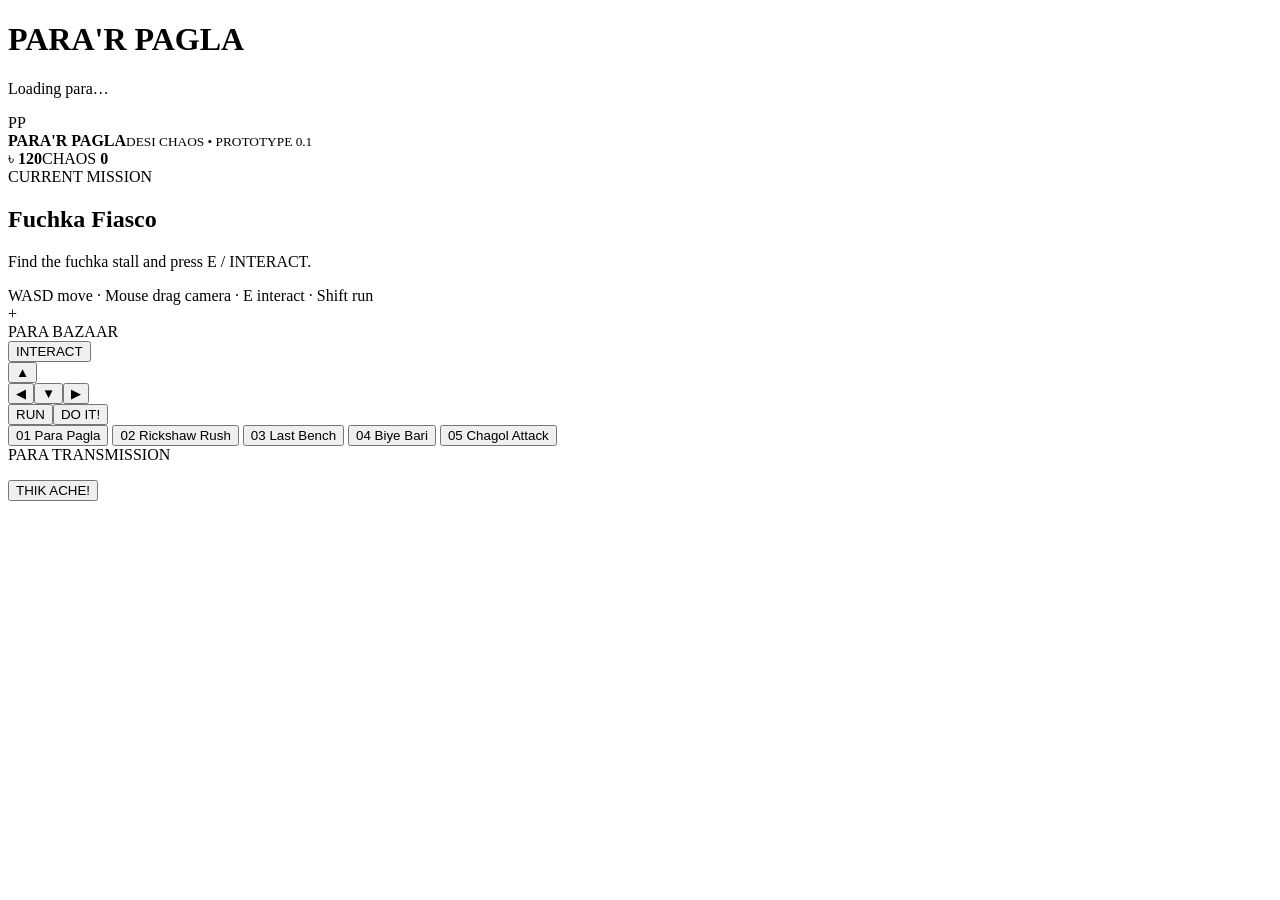
==== index.html @ e67f31fb "Add files via upload" ====
<!doctype html>
<html lang="en">
<head>
  <meta charset="utf-8">
  <meta name="viewport" content="width=device-width,initial-scale=1,maximum-scale=1,user-scalable=no">
  <title>Para'r Pagla — Desi Chaos</title>
  <link rel="stylesheet" href="css/style.css">
</head>
<body>
  <div id="loading"><div class="loader"></div><h1>PARA'R PAGLA</h1><p>Loading para…</p></div>
  <div id="game-ui">
    <header class="topbar">
      <div class="brand"><span class="brand-mark">PP</span><div><strong>PARA'R PAGLA</strong><small>DESI CHAOS • PROTOTYPE 0.1</small></div></div>
      <div class="stats"><span>৳ <b id="cash">120</b></span><span>CHAOS <b id="chaos">0</b></span></div>
    </header>
    <section class="mission-card">
      <div class="eyebrow">CURRENT MISSION</div>
      <h2 id="mission-title">Fuchka Fiasco</h2>
      <p id="mission-text">Find the fuchka stall and press E / INTERACT.</p>
      <div class="mission-progress"><span id="mission-progress"></span></div>
    </section>
    <div class="help-chip" id="hint">WASD move · Mouse drag camera · E interact · Shift run</div>
    <div id="toast" role="status"></div>
    <div class="crosshair">+</div>
    <div class="bottom-ui">
      <div class="location"><span class="pulse"></span><span id="location-name">PARA BAZAAR</span></div>
      <button id="interact-btn">INTERACT</button>
    </div>
    <div class="mobile-controls">
      <div class="dpad">
        <button data-move="forward">▲</button>
        <div><button data-move="left">◀</button><button data-move="back">▼</button><button data-move="right">▶</button></div>
      </div>
      <div class="mobile-actions"><button id="run-btn">RUN</button><button id="mobile-interact">DO IT!</button></div>
    </div>
    <div class="mission-list">
      <button data-mission="0" class="active">01 Para Pagla</button>
      <button data-mission="1">02 Rickshaw Rush</button>
      <button data-mission="2">03 Last Bench</button>
      <button data-mission="3">04 Biye Bari</button>
      <button data-mission="4">05 Chagol Attack</button>
    </div>
  </div>
  <div id="dialog" class="dialog hidden"><div class="dialog-inner"><span class="dialog-label">PARA TRANSMISSION</span><p id="dialog-text"></p><button id="dialog-close">THIK ACHE!</button></div></div>
  <script type="module" src="js/game.js"></script>
</body>
</html>
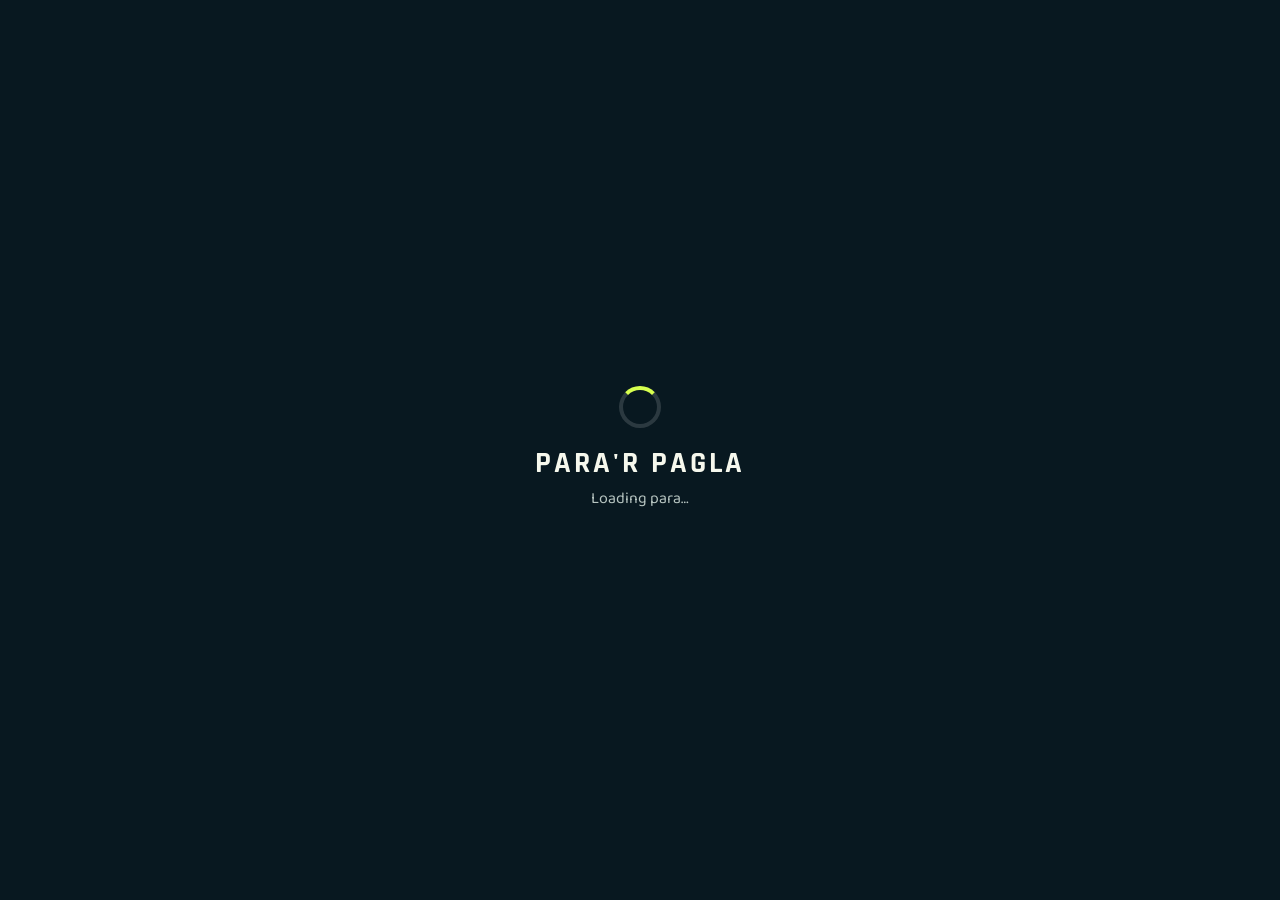
==== commit e844bb01: "Add files via upload" ====
--- a/index.html
+++ b/index.html
@@ -4,7 +4,7 @@
   <meta charset="utf-8">
   <meta name="viewport" content="width=device-width,initial-scale=1,maximum-scale=1,user-scalable=no">
   <title>Para'r Pagla — Desi Chaos</title>
-  <link rel="stylesheet" href="css/style.css">
+  <meta name="color-scheme" content="dark"><link rel="stylesheet" href="style.css">
 </head>
 <body>
   <div id="loading"><div class="loader"></div><h1>PARA'R PAGLA</h1><p>Loading para…</p></div>
@@ -42,6 +42,6 @@
     </div>
   </div>
   <div id="dialog" class="dialog hidden"><div class="dialog-inner"><span class="dialog-label">PARA TRANSMISSION</span><p id="dialog-text"></p><button id="dialog-close">THIK ACHE!</button></div></div>
-  <script type="module" src="js/game.js"></script>
+  <script type="module" src="game.js"></script>
 </body>
 </html>
--- a/style.css
+++ b/style.css
@@ -0,0 +1,13 @@
+@import url('https://fonts.googleapis.com/css2?family=Baloo+2:wght@400;600;700;800&family=Rajdhani:wght@500;600;700&display=swap');
+:root{--lime:#d7ff4f;--ink:#07131b;--panel:rgba(8,20,28,.88);--line:rgba(255,255,255,.18);--white:#f6f8ed}
+*{box-sizing:border-box}html,body{margin:0;width:100%;height:100%;overflow:hidden;background:#9ad8e6;color:var(--white);font-family:'Baloo 2',system-ui,sans-serif}canvas{display:block;position:fixed;inset:0;z-index:0}
+#game-ui{position:fixed;inset:0;z-index:2;pointer-events:none}.topbar{position:absolute;top:0;left:0;right:0;display:flex;align-items:center;justify-content:space-between;padding:15px 20px;background:linear-gradient(180deg,rgba(3,12,17,.85),transparent)}
+.brand{display:flex;gap:10px;align-items:center}.brand-mark{display:grid;place-items:center;background:var(--lime);color:#0b171c;width:42px;height:42px;border-radius:12px;font-weight:800;font-size:19px;transform:rotate(-5deg);box-shadow:4px 4px 0 #101a1d}.brand strong{display:block;font:700 21px 'Rajdhani',sans-serif;letter-spacing:1.5px}.brand small{display:block;color:var(--lime);font-size:10px;letter-spacing:2px}.stats{display:flex;gap:8px}.stats span{background:var(--panel);border:1px solid var(--line);border-radius:10px;padding:7px 12px;font-weight:700}.stats b{color:var(--lime)}
+.mission-card{position:absolute;left:20px;top:95px;width:min(330px,calc(100vw - 40px));padding:16px 18px;background:var(--panel);border:1px solid var(--line);border-left:4px solid var(--lime);border-radius:14px;backdrop-filter:blur(12px);box-shadow:0 12px 35px #07131b25}.eyebrow,.dialog-label{font:700 11px 'Rajdhani',sans-serif;letter-spacing:2px;color:var(--lime)}.mission-card h2{margin:4px 0 3px;font-size:23px}.mission-card p{margin:0;color:#d5e0df;font-size:14px;line-height:1.35}.mission-progress{height:4px;background:#ffffff24;border-radius:10px;margin-top:13px;overflow:hidden}.mission-progress span{display:block;height:100%;width:0;background:var(--lime);transition:width .3s}
+.help-chip{position:absolute;top:22px;left:50%;transform:translateX(-50%);padding:8px 13px;border:1px solid var(--line);border-radius:999px;background:rgba(5,15,20,.65);font-size:12px;color:#edf2e6;white-space:nowrap}.crosshair{position:absolute;top:50%;left:50%;transform:translate(-50%,-50%);font:24px monospace;color:#fff9;text-shadow:0 1px 5px #000}
+.bottom-ui{position:absolute;left:20px;right:20px;bottom:20px;display:flex;justify-content:space-between;align-items:end}.location{padding:10px 14px;border-radius:10px;background:var(--panel);border:1px solid var(--line);font:700 12px 'Rajdhani',sans-serif;letter-spacing:1.5px}.pulse{display:inline-block;width:7px;height:7px;background:var(--lime);border-radius:50%;margin-right:8px;box-shadow:0 0 10px var(--lime)}button{font-family:inherit;cursor:pointer;border:0;font-weight:800}.bottom-ui button,.mobile-actions button{pointer-events:auto;background:var(--lime);color:#0b171c;padding:13px 22px;border-radius:12px;box-shadow:0 5px 0 #8cb51f;font-size:14px}.mission-list{position:absolute;right:20px;top:95px;display:flex;flex-direction:column;gap:6px;width:165px}.mission-list button{pointer-events:auto;text-align:left;background:var(--panel);border:1px solid var(--line);color:#eaf0e8;border-radius:9px;padding:9px 11px;font-size:12px}.mission-list button.active{background:var(--lime);color:#0b171c;border-color:var(--lime)}
+#toast{position:absolute;top:43%;left:50%;transform:translate(-50%,-50%);max-width:90%;text-align:center;background:#07131bf2;border:1px solid var(--lime);padding:13px 20px;border-radius:12px;font-size:16px;font-weight:700;opacity:0;transition:opacity .25s;box-shadow:0 12px 40px #0004}#toast.show{opacity:1}
+.dialog{position:fixed;z-index:5;inset:0;background:#061018a8;display:grid;place-items:center;padding:20px}.dialog.hidden{display:none}.dialog-inner{width:min(460px,100%);background:#0b1b24;border:1px solid #d7ff4f66;border-radius:20px;padding:26px;box-shadow:0 25px 90px #0008}.dialog-inner p{font-size:22px;line-height:1.35}.dialog-inner button{background:var(--lime);border-radius:10px;padding:12px 20px}
+#loading{position:fixed;inset:0;z-index:10;background:#081820;display:flex;flex-direction:column;align-items:center;justify-content:center;transition:opacity .5s}#loading.done{opacity:0;pointer-events:none}.loader{width:42px;height:42px;border:4px solid #ffffff25;border-top-color:var(--lime);border-radius:50%;animation:spin .8s linear infinite}#loading h1{font:800 30px 'Rajdhani',sans-serif;letter-spacing:3px;margin:16px 0 0}#loading p{color:#b7c5c1;margin:4px}@keyframes spin{to{transform:rotate(360deg)}}
+.mobile-controls{display:none;pointer-events:none}.dpad{position:absolute;bottom:25px;left:18px;display:flex;flex-direction:column;align-items:center;gap:5px}.dpad div{display:flex;gap:5px}.dpad button,.mobile-actions button{pointer-events:auto;min-width:43px;height:43px;border-radius:12px;background:#07131bcc;color:white;border:1px solid #ffffff55;font-size:17px;touch-action:none}.mobile-actions{position:absolute;bottom:30px;right:18px;display:flex;flex-direction:column;gap:10px}.mobile-actions button{min-width:74px}.mobile-actions #mobile-interact{background:var(--lime);color:#10191b;border:0}
+@media(max-width:700px){.topbar{padding:10px}.brand-mark{width:35px;height:35px}.brand strong{font-size:17px}.brand small{font-size:8px}.stats{gap:4px}.stats span{padding:6px 8px;font-size:12px}.help-chip{top:auto;bottom:105px;font-size:10px}.mission-card{left:10px;top:63px;padding:10px 12px;width:calc(100vw - 20px)}.mission-card h2{font-size:19px}.mission-card p{font-size:12px}.mission-list{top:160px;right:10px;width:125px;gap:4px}.mission-list button{padding:6px 7px;font-size:10px}.bottom-ui{left:10px;right:10px;bottom:10px}.bottom-ui button{display:none}.location{font-size:10px;padding:8px}.mobile-controls{display:block}.mobile-actions button{font-size:11px}.crosshair{display:none}}
